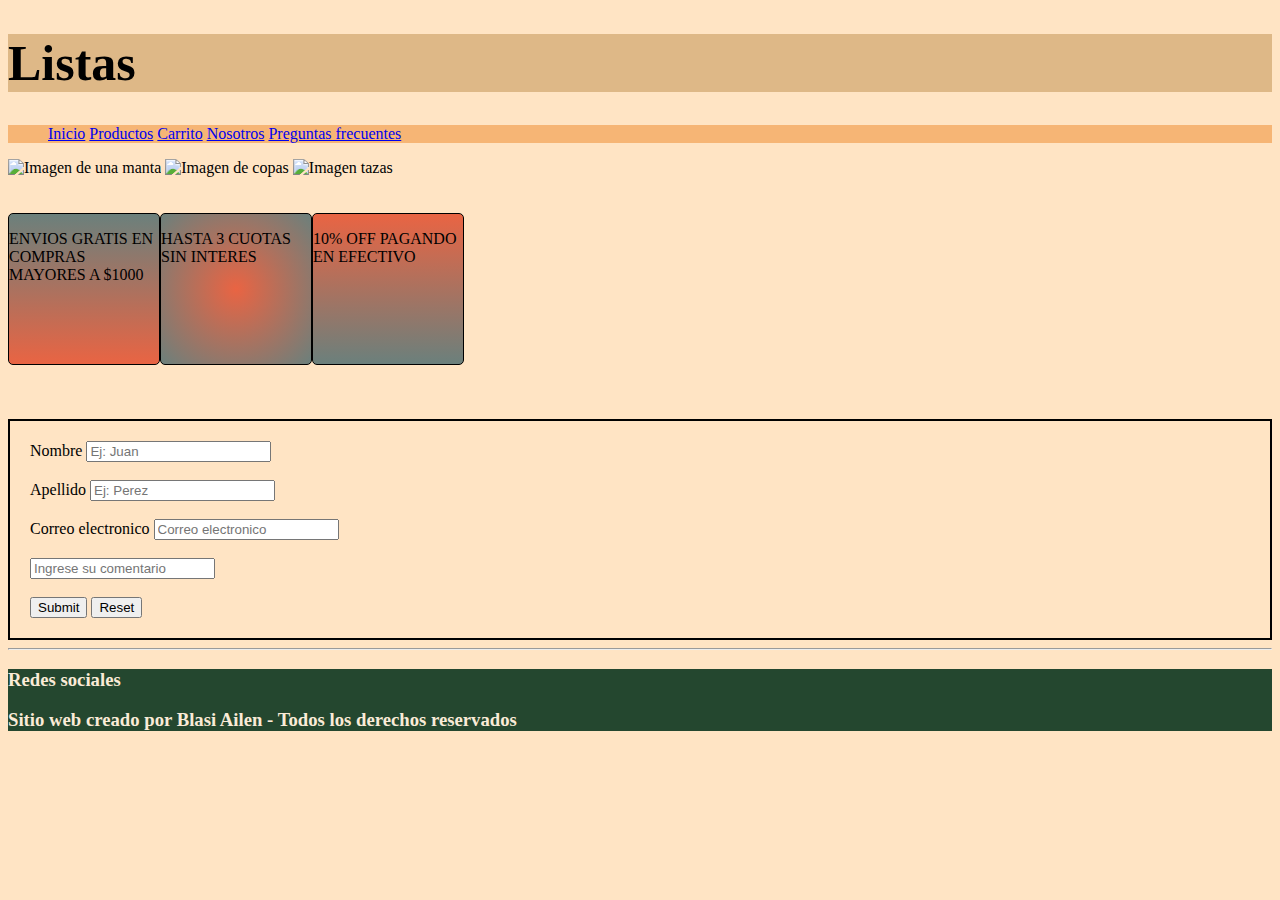
==== index.html @ 21c45aba "Index, primer commit" ====
<!DOCTYPE html>
<html lang="es">
  <head>
    <meta charset="UTF-8" />
    <meta http-equiv="X-UA-Compatible" content="IE=edge" />
    <meta name="viewport" content="width=device-width, initial-scale=1.0" />
    <title>Desafio</title>
    <link rel="shortcut icon" href="img/logo.jpg" type="image/x-icon">
    <link rel="stylesheet" href="css/estilo.css">
  </head>

  <body class="colorFondo gridPadre gridPadreEsc">
    <header>
      <h1 class="primeraOpcion segundaOpcion">Listas</h1>
      
    </header>

    <nav>
      <ul>
        <li class="usoDisplay"><a href="index.html">Inicio</a></li>
        <li class="usoDisplay"><a href="html/productos.html">Productos</a></li>
        <li class="usoDisplay"><a href="html/carrito.html">Carrito</a></li>
        <li class="usoDisplay"><a href="html/nosotros.html">Nosotros</a></li>
        <li class="usoDisplay"><a href="html/preguntasfrecuentes.html">Preguntas frecuentes</a></li>
      </ul>
    </nav>
    <main>
      <img src="../desafio/img/manta.jpg" alt="Imagen de una manta" />
      <img src="../desafio/img/copas.jpg" alt="Imagen de copas" />
      <img src="../desafio/img/tazas.jpg" alt="Imagen tazas" />
      <br><br><br>
      <div class="padreFlex">

        <div class="hijoFlex primero">
          <p>Envios gratis en compras mayores a $1000</p>
        </div>

        <div class="hijoFlex segundo">
          <p>Hasta 3 cuotas sin interes</p>
        </div>

        <div class="hijoFlex tercero">
          <p>10% off pagando en efectivo</p>
        </div>

      </div>
      
      <br><br><br>
      <main">
        <form class="contenedorUno">
          <label for="nombre">Nombre</label>
          <input type="text" placeholder="Ej: Juan" id="nombre" />
          <br /><br />
          <label for="apellido">Apellido</label>
          <input type="text" placeholder="Ej: Perez" id="apellido" />
          <br /><br />
          <label for="correo electronico">Correo electronico</label>
          <input
            type="email"
            placeholder="Correo electronico"
            id="correo electronico"
          />
          <br /><br />
          <input type="text" placeholder="Ingrese su comentario" />
          <br /><br />
          <input class="botonEnviar" type="submit" />
          <input class="botonReestablecer" type="reset" />
        </form>
      </main>
    </main>
    
    <hr>
  
    <footer>
      <h3>Redes sociales</h3>
      <h3>Sitio web creado por Blasi Ailen - Todos los derechos reservados</h3>
    </footer>
  </body>
</html>
---- css/estilo.css ----
.primeraOpcion {
    color: black;
}
.segundaOpcion {
    font-size: 50px;
}

.usoDisplay {
    display: inline;
}

.contenedor {
    border: 2px black solid;
}

.contenedor {
    margin: 20px;
    padding: 20px;
    border: 2px solid black;
}

.contenedorUno {
    border: 2px black solid;
    /*margin-right: 1100px;*/
    padding: 20px;
}

.opcionProductos {
    color: coral;
    font-size: 20px; 
    border: 1px solid coral;

}

.envioGratis {
    border: 2px black dotted;
    padding: 10px;
    margin: 20px;
}

.tresCuotas {
    border: 2px black dotted;
    padding: 10px;
    margin: 20px;
}

.enEfectivo {
    border: 2px black dotted;
    padding: 10px;
    margin: 20px;
}

.colorFondo {
    background-color: bisque;
}


/* header {
    background-image: url("../img/logo.jpg");
    background-repeat: no-repeat;

} */





.padreFlex {
   
    margin: auto;
    display: flex;
    flex-flow: row wrap;
    justify-content: flex-start;
    align-items: center;
    
}

.hijoFlex {
    background-color: burlywood;
    height: 150px;
    width: 150px;
    border: 1px black solid;
    font-size: 1rem;
    text-transform: uppercase;
    border-radius: 5px;

}

/*order*/

.primero {
    order: 1;
}

.segundo {
    order: 2;
}

.tercero {
    order: 3;
}


/*preguntas frecuentes*/

.pregunta {
    background-color: chocolate ;
    grid-area: preguntaUno;
}

.respuesta {
    background-color: rgb(235, 92, 92);
}

/* *{
    margin: 0;
    padding: 0;
} */


/*grid*/

header {
    background-color: burlywood;
    grid-area: header;
}

nav {
    background-color: rgb(246, 181, 117);
    grid-area: nav;
}

main {
    grid-area: main;
    
}

footer {
    background-color: rgb(36, 71, 47);
    color: antiquewhite;
    grid-area: footer;
}

/*ESCRITORIO*/

@media (min-widht: 1024px) {
    .gridPadreEsc {
        display: grid;
        grid-template-areas: 
        "header header header"
        "nav nav nav"
        "main main main"
        "footer";
        gap: 20px;
    }
}



/*Animaciones, transformaciones y transiciones*/

.primero {
    background: linear-gradient(to top, #e96443, #6b807c );
}

.segundo {
    background-image: radial-gradient(#e96443, #6b807c);
}

.tercero {
    background: linear-gradient(to top, #6b807c, #e96443) ;
}

.botonEnviar:hover {
    height: 25px;
    width: 100px;
    transition: all 2s;
}

.botonReestablecer:hover {
    height: 25px;
    width: 100px;
    transition: all 2s;
}

.imgAnimacion:hover {
    height: 300px;
    width: 300px;
    transition: all 2s;

}

.botonAnimacion:hover {
    height: 25px;
    width: 125px;
    transition: all 2s;
}


@keyframes texto {
    0% {
        opacity: 0;
    }

    100% {
        opacity: 100%;
    }

}

h1 {
    animation-name: texto;
    animation-duration: 2s;
    animation-iteration-count: infinite;
}
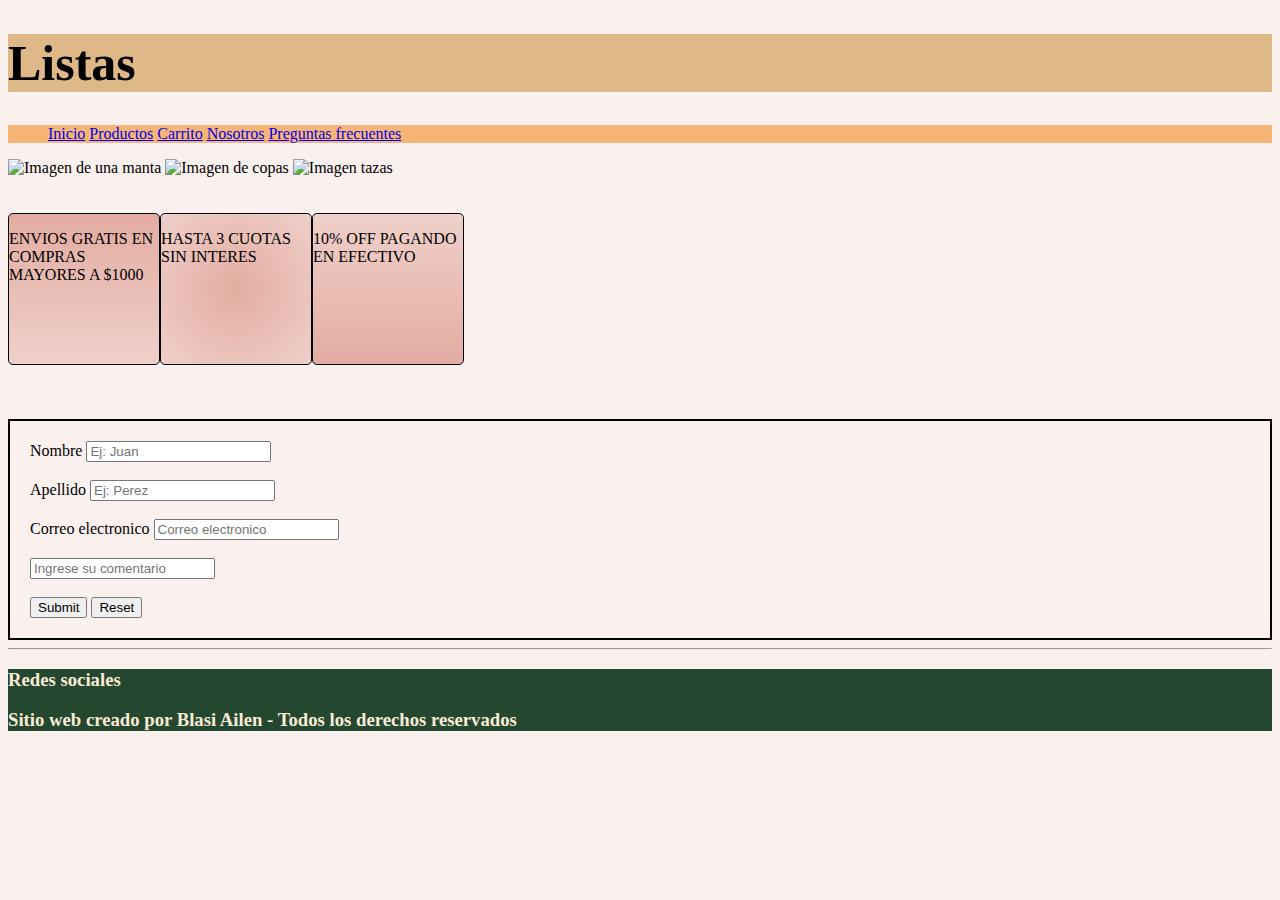
==== commit fda1ad6d: "bootstrap" ====
--- a/index.html
+++ b/index.html
@@ -5,6 +5,8 @@
     <meta http-equiv="X-UA-Compatible" content="IE=edge" />
     <meta name="viewport" content="width=device-width, initial-scale=1.0" />
     <title>Desafio</title>
+    <!-- BOOTSTRAP -->
+    <link href="https://cdn.jsdelivr.net/npm/bootstrap@5.2.0/dist/css/bootstrap.min.css" rel="stylesheet" integrity="sha384-gH2yIJqKdNHPEq0n4Mqa/HGKIhSkIHeL5AyhkYV8i59U5AR6csBvApHHNl/vI1Bx" crossorigin="anonymous">
     <link rel="shortcut icon" href="img/logo.jpg" type="image/x-icon">
     <link rel="stylesheet" href="css/estilo.css">
   </head>
@@ -75,5 +77,8 @@
       <h3>Redes sociales</h3>
       <h3>Sitio web creado por Blasi Ailen - Todos los derechos reservados</h3>
     </footer>
+
+    <!-- JavaScript Bundle with Popper -->
+     <script src="https://cdn.jsdelivr.net/npm/bootstrap@5.2.0/dist/js/bootstrap.bundle.min.js" integrity="sha384-A3rJD856KowSb7dwlZdYEkO39Gagi7vIsF0jrRAoQmDKKtQBHUuLZ9AsSv4jD4Xa" crossorigin="anonymous"></script>
   </body>
 </html>
--- a/css/estilo.css
+++ b/css/estilo.css
@@ -51,7 +51,7 @@
 }
 
 .colorFondo {
-    background-color: bisque;
+    background-color: #faf1ef;
 }
 
 
@@ -104,12 +104,12 @@
 /*preguntas frecuentes*/
 
 .pregunta {
-    background-color: chocolate ;
+    background-color: #8ccfa8 ;
     grid-area: preguntaUno;
 }
 
 .respuesta {
-    background-color: rgb(235, 92, 92);
+    background-color: #6fc392;
 }
 
 /* *{
@@ -160,15 +160,15 @@
 /*Animaciones, transformaciones y transiciones*/
 
 .primero {
-    background: linear-gradient(to top, #e96443, #6b807c );
+    background: linear-gradient(to top, #efd0ca, #e3aca1 );
 }
 
 .segundo {
-    background-image: radial-gradient(#e96443, #6b807c);
+    background-image: radial-gradient(#e3aca1, #efd0ca);
 }
 
 .tercero {
-    background: linear-gradient(to top, #6b807c, #e96443) ;
+    background: linear-gradient(to top, #e3aca1, #efd0ca) ;
 }
 
 .botonEnviar:hover {
